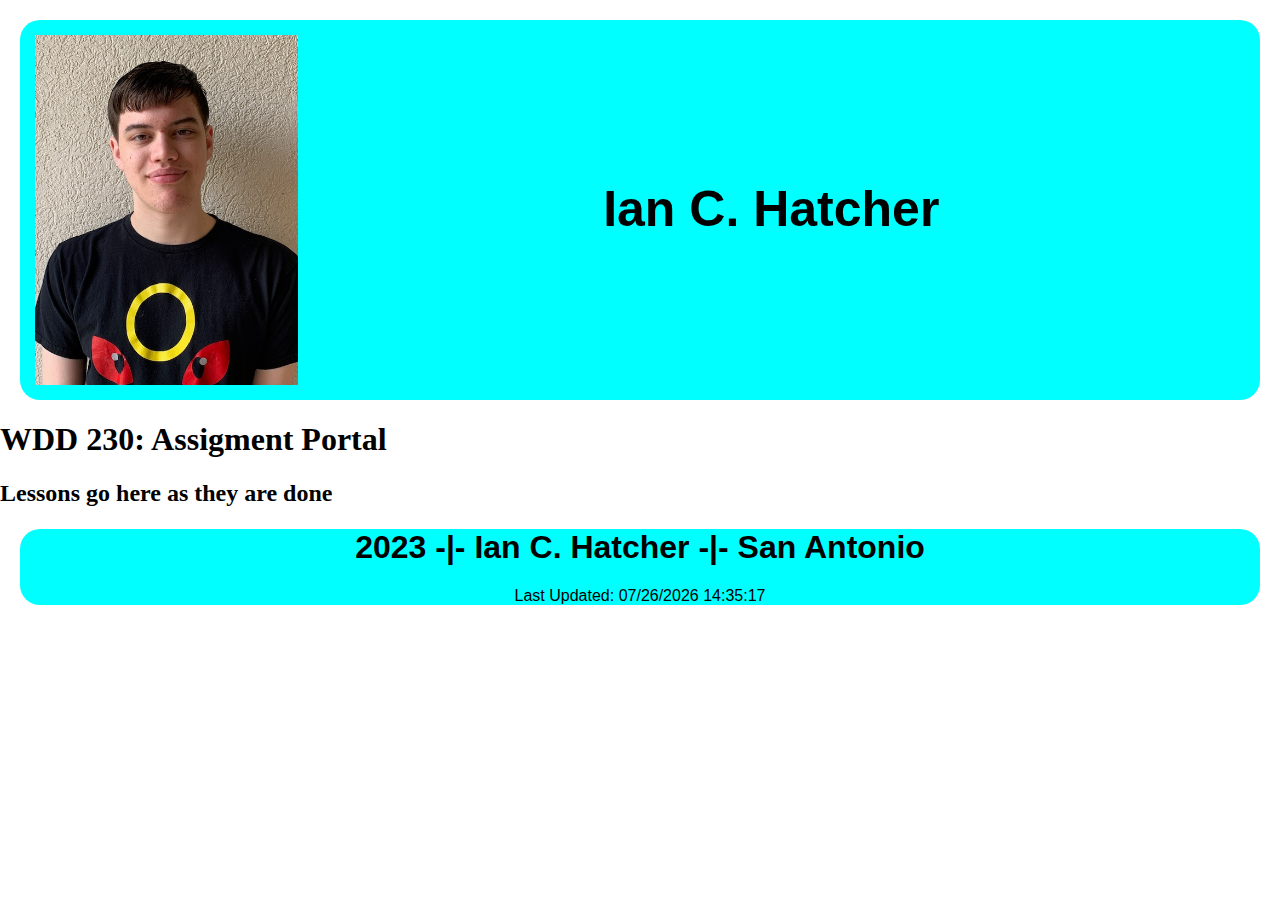
==== index.html @ f5e53efa "linking project to home page" ====
<!DOCTYPE html>
<html lang="en">
<head>
    <meta charset="UTF-8">
    <meta http-equiv="X-UA-Compatible" content="IE=edge">
    <meta name="viewport" content="width=device-width, initial-scale=1.0">
    <link rel="stylesheet" href="styles/style.css">
    <link rel="stylesheet" href="styles/normalize.css">
    <title>WDD230 Home Page</title>
</head>
<header>
    <div>
    <img src="images/IMG_8738.JPG" alt="Image of me">
    <h1>Ian C. Hatcher</h1>
    </div>
</header>
<body>
    <h1>WDD 230: Assigment Portal</h1>
    <h2>Lessons go here as they are done</h2>
    <a href="https://impcamper.github.io/wdd230/lesson2/index.html"></a>
</body>
<footer>
    <h1>2023 -|- Ian C. Hatcher -|- San Antonio</h1>
    <p id="date">How do I get code to run (If code works you do not see this)</p>
    <script src="scripts/updateDate.js"></script>
</footer>
</html>
---- styles/style.css ----
/** font-family: 'Lora', serif;
font-family: 'Titillium Web', sans-serif;**/
header div{
    display: flex;
    background-color: aqua;
    border-radius: 20px;
    margin: 20px;
    padding: 15px;
}
header h1{
    margin: auto;
    font-size: 50px;
    font-family: 'Titillium Web', sans-serif;
}
img{
    height: 350px;
}
body{
    font-family: 'Lora', serif;
}
footer{
    margin: 20px;
    text-align: center;
    background-color: aqua;
    border-radius: 20px;
    font-family: 'Titillium Web', sans-serif;
}
@media only screen and (max-width: 32.5em){
    header div{
        display: block;
    }
}
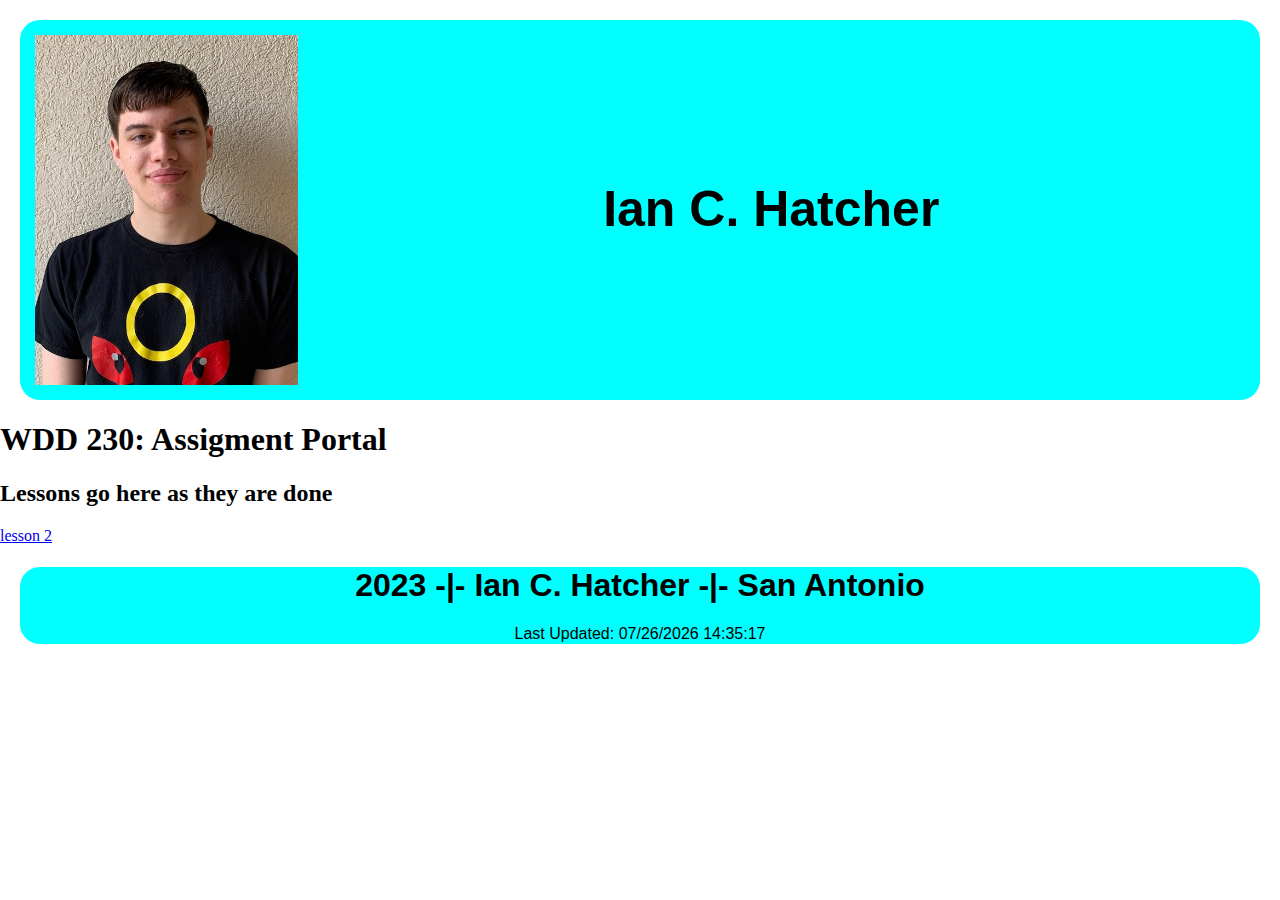
==== commit 7be659a4: "whopes there is the link for real now" ====
--- a/index.html
+++ b/index.html
@@ -17,7 +17,7 @@
 <body>
     <h1>WDD 230: Assigment Portal</h1>
     <h2>Lessons go here as they are done</h2>
-    <a href="https://impcamper.github.io/wdd230/lesson2/index.html"></a>
+    <a href="https://impcamper.github.io/wdd230/lesson2/index.html">lesson 2</a>
 </body>
 <footer>
     <h1>2023 -|- Ian C. Hatcher -|- San Antonio</h1>
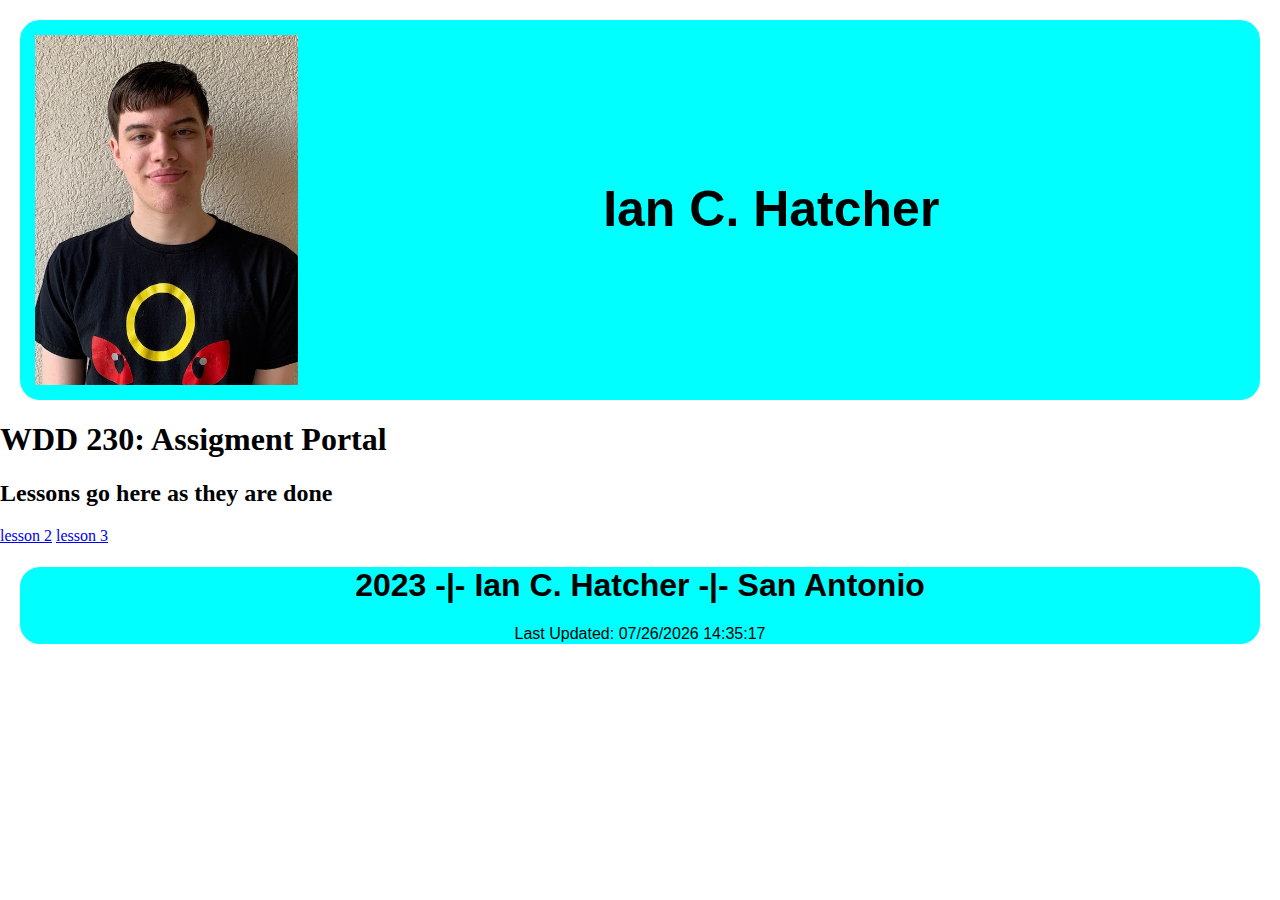
==== commit 687b2d7f: "linking to week 3" ====
--- a/index.html
+++ b/index.html
@@ -18,6 +18,7 @@
     <h1>WDD 230: Assigment Portal</h1>
     <h2>Lessons go here as they are done</h2>
     <a href="https://impcamper.github.io/wdd230/lesson2/index.html">lesson 2</a>
+    <a href="https://impcamper.github.io/wdd230/lesson3/index.html">lesson 3</a>
 </body>
 <footer>
     <h1>2023 -|- Ian C. Hatcher -|- San Antonio</h1>
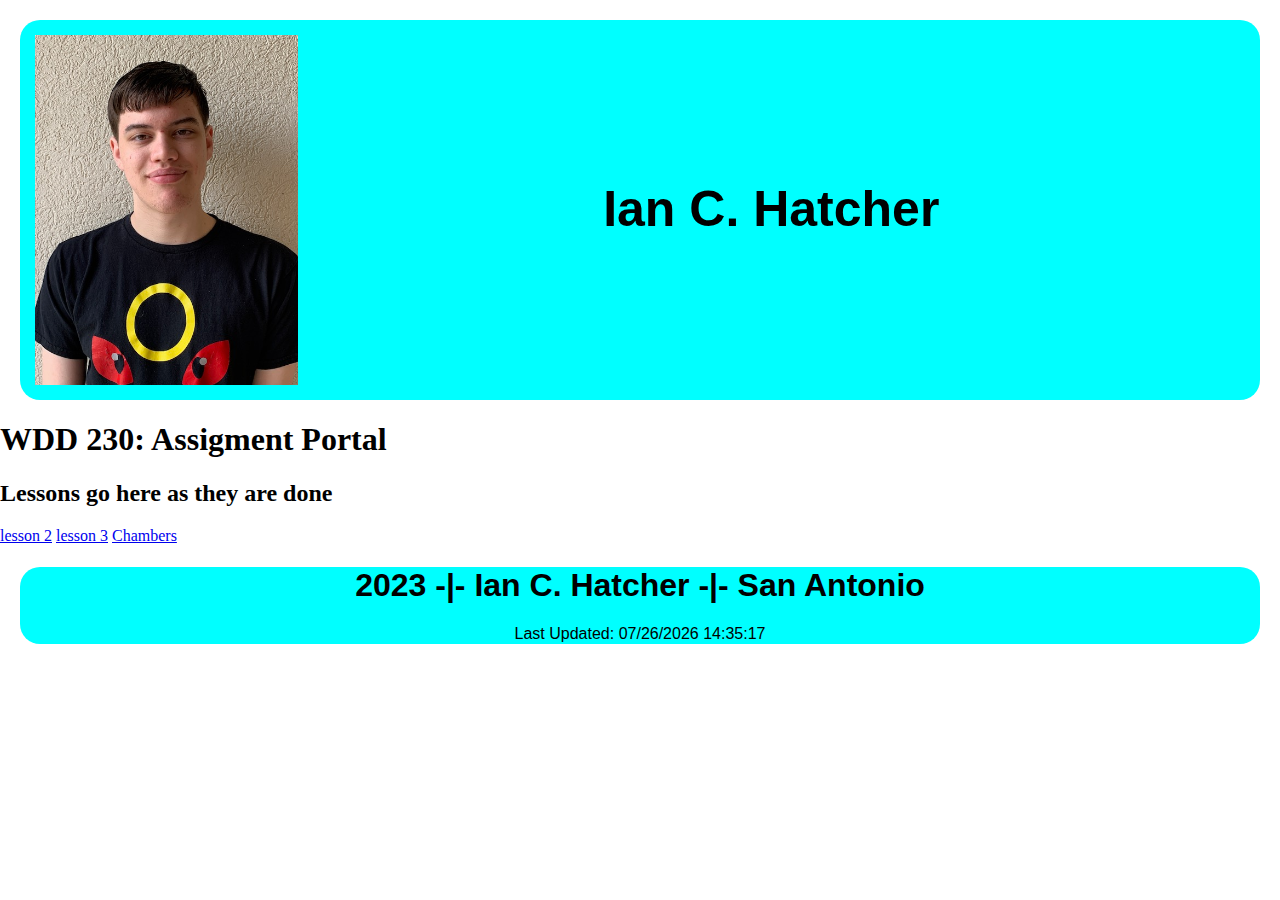
==== commit cc2e1852: "Just here is the code, i hate it" ====
--- a/index.html
+++ b/index.html
@@ -17,8 +17,9 @@
 <body>
     <h1>WDD 230: Assigment Portal</h1>
     <h2>Lessons go here as they are done</h2>
-    <a href="https://impcamper.github.io/wdd230/lesson2/index.html">lesson 2</a>
+    <a href="https://impcamper.github.io/wdd230/lesson2/design-principles.html">lesson 2</a>
     <a href="https://impcamper.github.io/wdd230/lesson3/index.html">lesson 3</a>
+    <a href="https://impcamper.github.io/wdd230/Chambers/index.html">Chambers</a>
 </body>
 <footer>
     <h1>2023 -|- Ian C. Hatcher -|- San Antonio</h1>
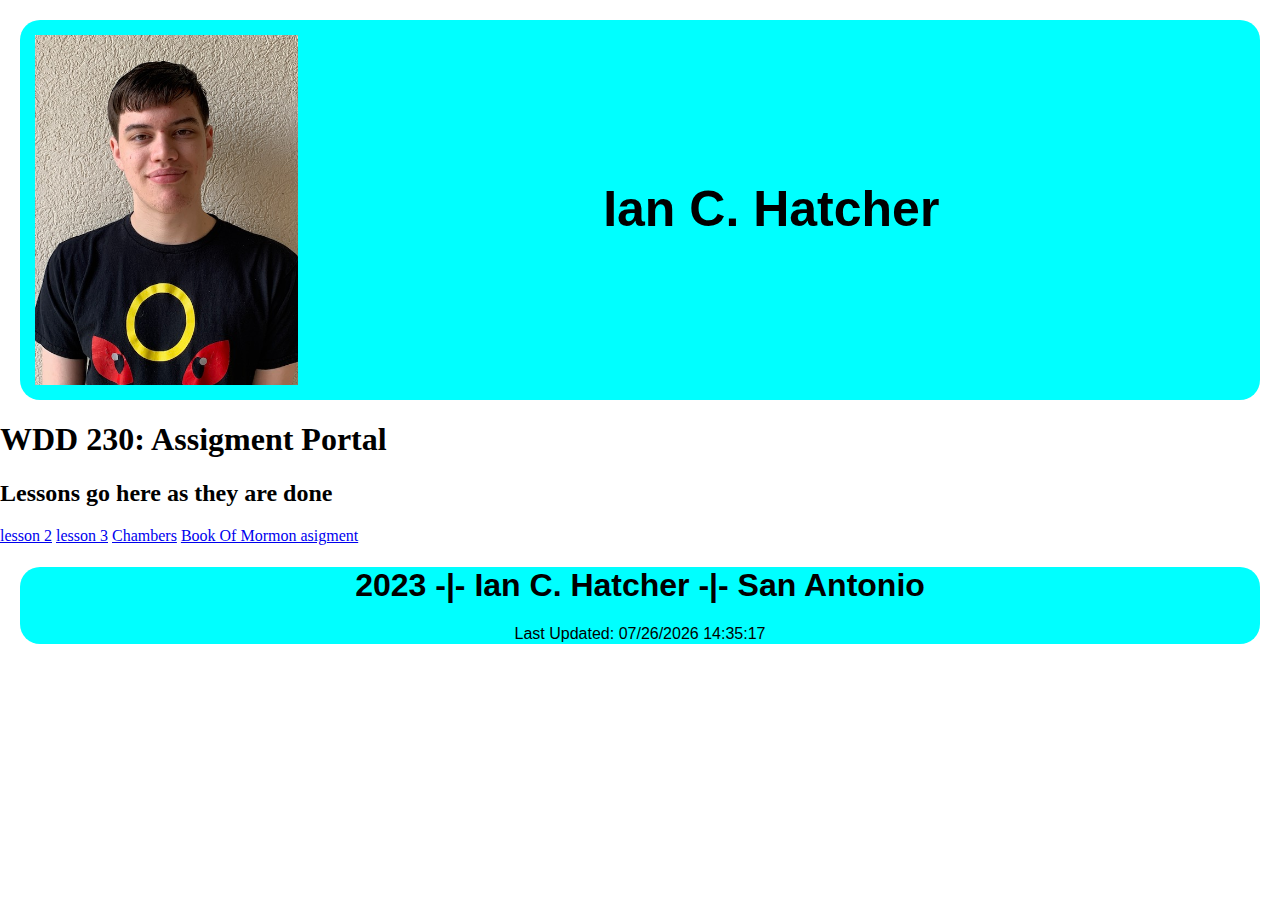
==== commit 8df0de73: "linky" ====
--- a/index.html
+++ b/index.html
@@ -19,7 +19,8 @@
     <h2>Lessons go here as they are done</h2>
     <a href="https://impcamper.github.io/wdd230/lesson2/design-principles.html">lesson 2</a>
     <a href="https://impcamper.github.io/wdd230/lesson3/index.html">lesson 3</a>
-    <a href="https://impcamper.github.io/wdd230/Chambers/index.html">Chambers</a>
+    <a href="https://impcamper.github.io/wdd230/chambers/index.html">Chambers</a>
+    <a href="bom/bom.html">Book Of Mormon asigment</a>
 </body>
 <footer>
     <h1>2023 -|- Ian C. Hatcher -|- San Antonio</h1>
